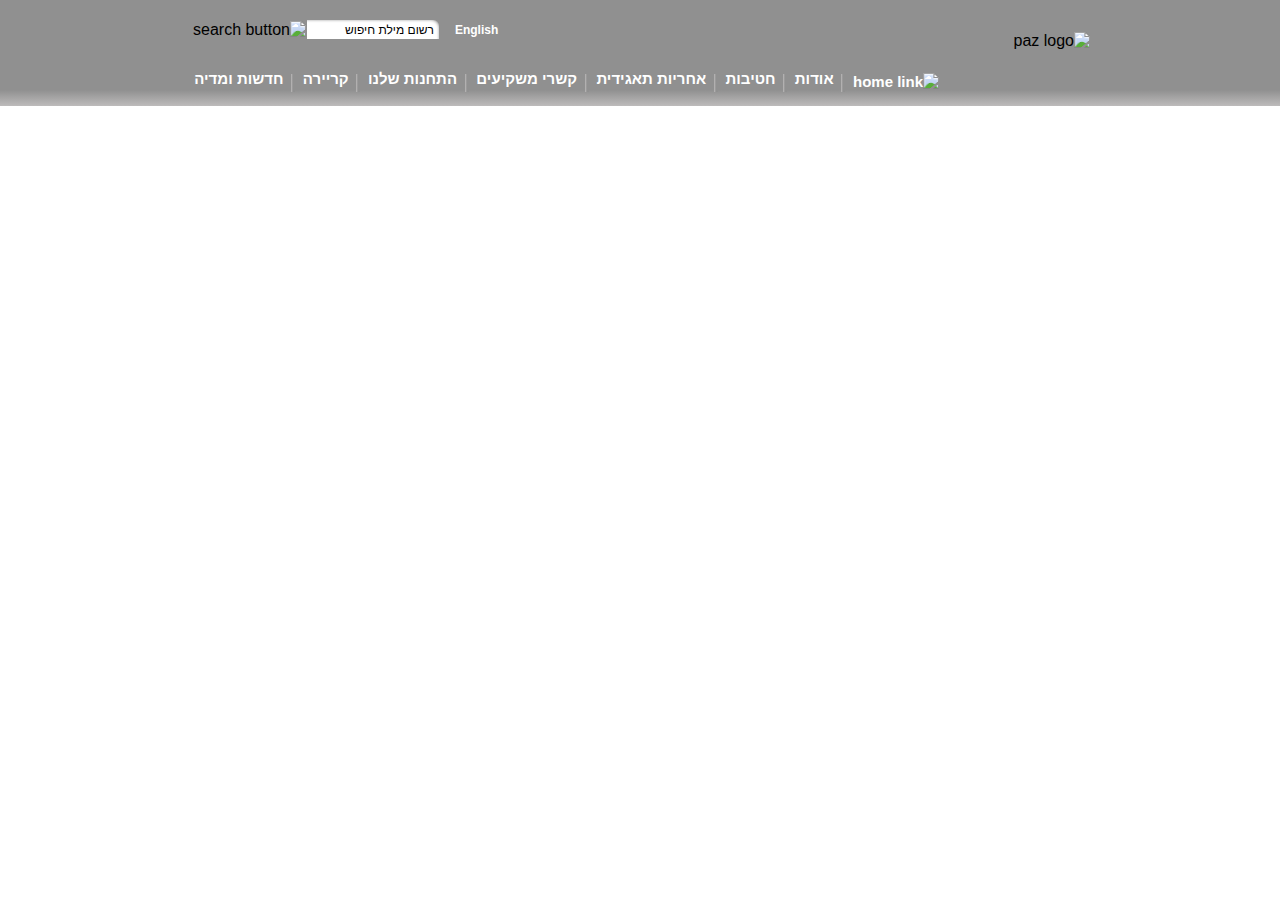
==== contact.html @ b3b5a440 "link back contact page to home page" ====
<!DOCTYPE html>
<html lang="he">

<head>
    <meta charset="UTF-8">
    <meta name="viewport" content="width=device-width, initial-scale=1.0">
    <title>Document</title>
    <script src="script.js"></script>
    <link rel="stylesheet" href="style.css">
</head>

<body>
    <header>
        <div class="row">
            <div class="column">
                <img id="logo" src="images/paz_logo.png" alt="paz logo">
            </div>
            <div class="column">
                <div class="row">
                    <a href="#" id="site-lang">English</a>
                    <input type="text" value="רשום מילת חיפוש" onfocus="this.value = ''">
                    <img src="images/search_button.png" alt="search button">
                </div>
            </div>
        </div>
        <div class="row">
            <nav>
                <ul>
                    <li><a href="#"><img src="images/menu_home_blue.png" alt="home link"></a></li>
                    <li class="separator"></li>
                    <li class="dropdown">
                        <a href="#">אודות</a>
                        <div class="dropdown-contant">
                            <a href="#">אודות</a>
                            <a href="#">היסטוריה</a>
                            <a href="#">חזון וערכים</a>
                            <a href="#">מבנה הקבוצה</a>
                            <a href="#">חברי דירקטוריון</a>
                            <a href="#">הנהלת הקבוצה</a>
                            <a href="#">פרסים והוקרה</a>
                        </div>
                    </li>
                    <li class="separator"></li>
                    <li class="dropdown">
                        <a href="#">חטיבות</a>
                        <div class="dropdown-contant">
                            <a href="#">חטיבות</a>
                            <a href="#">קמעונאות ומסחר</a>
                            <a href="#">תעשיות ושירותים</a>
                            <a href="#">זיקוק</a>
                        </div>
                    </li>
                    <li class="separator"></li>
                    <li class="dropdown">
                        <a href="#">אחריות תאגידית</a>
                        <div class="dropdown-contant">
                            <a href="#">אחריות תאגידית</a>
                            <a href="#">הקוד האתי</a>
                            <a href="#">מעורבות חברתית</a>
                            <a href="#">נגישות</a>
                            <a href="#">איכות הסביבה ובטיחות</a>
                            <a href="#">דירוג מעלה</a>
                        </div>
                    </li>
                    <li class="separator"></li>
                    <li class="dropdown">
                        <a href="#">קשרי משקיעים</a>
                        <div class="dropdown-contant">
                            <a href="#">פרופיל חברה</a>
                            <a href="#">דו"חות כספיים</a>
                            <a href="#">כלים למשקיע</a>
                            <a href="#">נתוני מניה</a>
                            <a href="#">אסיפות כלליות</a>
                        </div>
                    </li>
                    <li class="separator"></li>
                    <li class="dropdown">
                        <a href="#">התחנות שלנו</a>
                        <div class="dropdown-contant">
                            <a href="#">התחנות שלנו</a>
                            <a href="#">נגישות מתחמי פז</a>
                            <a href="#">רשימת תחנות</a>
                            <a href="#">מועדונים</a>
                        </div>
                    </li>
                    <li class="separator"></li>
                    <li class="dropdown">
                        <a href="#">קריירה</a>
                        <div class="dropdown-contant">
                            <a href="#">לעבוד בפז</a>
                            <a href="#">ניהול תחנת פז</a>
                            <a href="#">קריירה</a>
                        </div>
                    </li>
                    <li class="separator"></li>
                    <li class="dropdown">
                        <a href="#">חדשות ומדיה</a>
                        <div class="dropdown-contant">
                            <a href="#">פרסומות</a>
                            <a href="#">הודעות לעיתונות</a>
                        </div>
                    </li>
                </ul>
            </nav>
        </div>
    </header>

    <footer class="row">
        <nav>
            <ul>
                <li><a href="#"><img src="images/fb_icon.png"></a></li>
                <li>|</li>
                <li><a href="index.html" target="_blank">עמוד הבית</a></li>
                <li>|</li>
                <li><a href="#">מחירונים</a></li>
                <li>|</li>
                <li><a href="#">קריירה</a></li>
                <li>|</li>
                <li><a href="#">תנאי שימוש</a></li>
                <li>|</li>
                <li><a href="#">נגישות</a></li>
                <li>|</li>
                <li><a href="#">מפת אתר</a></li>
                <li>|</li>
                <li><a href="contact.html" target="_blank">צור קשר</a></li>
                <li>|</li>
                <li><a href="#">שטחי מסחר</a></li>
                <li>|</li>
                <li><a href="#">הסדר פשרה בתובענה הייצוגית בעניין הסדר פזומט</a></li>
            </ul>
        </nav>
    </footer>
</body>
---- style.css ----
*{
    box-sizing: border-box;
}

body{
    margin: 0;
    padding: 0;
    direction: rtl;
    text-align: right;
    font-family: arial;
}

header{
    background: linear-gradient(180deg, #909090 85%, #bdbbbb);
    width: 100%;
    height: 106px;
    position: absolute;
    top: 0;
}

header > .row{
    width: 900px;
    margin: auto;
    height: 50%;
    justify-content: space-between;
    align-items: center;
}

header #logo{
    position: absolute;
    top: 32px;
}

header a, footer a{
    color: white;
    text-decoration: none;
    font-weight: bold;
}
header a:hover, footer a:hover{
    color: #005b9f;
    text-decoration: underline;
}

a#site-lang{
    font-size: 12px;
}

header input{
    border-top-right-radius: 6px;
    border: none;
    width: 132px;
    height: 19px;
    box-shadow: inset -2px 2px 3px -2px rgba(0, 0, 0, 0.4);
    margin: auto 16px auto 1px;
    font-size: 12px;
    padding: 1px 5px 1px 1px;
}

.row{
    display: flex;
    flex-wrap: wrap;
}
header > .row > .column:last-of-type{
    margin-top: 6px;
    margin-left: 3px;
}
header .column > .row{
    justify-content: space-between;
    align-items: center;
}
header > .row:last-of-type{
    justify-content: flex-end;
    align-content: flex-end;
}
header nav{
    width:757px ;
    height: 33px;
    margin-bottom: 19px;
}
header nav ul, footer nav ul{
    list-style: none;
    display: flex;
    flex-wrap: wrap;
    justify-content: space-between;
    align-items: flex-start;
    padding: 0 8px 0 4px;
    margin-block-end:0;
}

header nav ul a{
    font-size: 15px;
    font-weight: bold;
    padding-bottom: 18px;
}
header nav ul li img{
    margin-top: 3px;
}

nav ul li.separator{
    background: linear-gradient(270deg, #909090 50%, #bdbbbb);
    width: 4px;
    height: 18px;
    margin-top: 4px;
}

.dropdown{
    position: relative;
}

.dropdown > .dropdown-contant{
    position: absolute;
    right: 0;
    top: 36px;
    display: none;
    background: linear-gradient(360deg, #909090 85%, #bdbbbb);
    width: max-content;
}
.dropdown > .dropdown-contant a{
    display: block;
    width: 100%;
    padding: 4px 5px;
    border-bottom: solid 1px #a9a9a9;
}
.dropdown > .dropdown-contant a:last-of-type{
    border-bottom: none;
}
.dropdown > .dropdown-contant a:hover{
    background-color: #bcbcbc;
}
.dropdown:hover > .dropdown-contant{
    display: block;
}
body > .main-section{
    width: 900px;
    margin: 136px auto 0 auto;
    flex-wrap: nowrap;
}
.main-section > .column{
    width:293px;
    height:355px;
    border-bottom-right-radius: 20px;
    margin-right: 15px;
    display: flex;
    flex-direction: column;
    justify-content:flex-end;
}
.main-section > .column:first-of-type{
    background-image: url(images/1908364606615453350.JPG);
}
.main-section > .column:nth-of-type(2){
    background-image: url(images/Picture-046410251500.jpg);
}
.main-section > .column:last-of-type{
    background-image: url(images/291_354410564000.jpg);
}
.main-section > .column > .text-holder{
    width: 248px;
    height: 97px;
    padding: 10px;
    color: white;
    margin: 0 6px 7px 0;
    background-color: rgba(125,125,125,0.85);
    border-bottom-right-radius: 20px;
}
.main-section > .column > .text-holder h4{
    font-size: 14px;
    font-weight: bold;
    padding: 0;
    margin: 0 0 4px 0;
}
.main-section > .column > .text-holder article{
    font-size: 13px;
    line-height: 13px;
}
.main-section > .column > .text-holder a{
    font-size: 13px;
    color: white;
    float: left;
}
.main-section > .column > .text-holder a img{
    margin-right: 4px;
}
.main-section > .column > .text-holder a:hover{
    color: #005b9f;
}
a > .a-dsply{
    display: none;
}
a:hover > .a-dspr{
    display: none;
}
a:hover >  .a-dsply{
    display: initial;
}
body > .secondery-section{
    width: 900px;
    margin: 0 auto 30px auto;
    color: #575757;
}
.secondery-section .links{
    display: block;
}
.secondery-section a{
    font-size: 13px;
    float: left;
    color: #72716d;
    margin-top: 12px;
}
.secondery-section a img{
    margin: 0 4px 0 0;
}

.secondery-section a:hover{
    color: #005b9f;
}
.secondery-section > .column{
    width: 287px;
    height: 216px;
    border: 2px solid rgba(233,233,233,0.8);
    padding: 0 15px;
    margin: 19px 13px 0 0;
    border-top-right-radius: 20px;
    background: linear-gradient(0deg, rgba(233, 233, 233, 0.8) 50%, #fff);
}
.secondery-section h4{
    font-size: 14px;
    font-weight: bold;
    padding: 0;
    margin: 4px 2px 8px 0;
    line-height: 2;
    border-bottom: 2px solid rgba(216,216,216,0.5);
    width: 245px;
}
.secondery-section > .column > img{
    margin-top:5px ;
}
.secondery-section > .column:last-of-type > .map-links > img{
    margin-top: -5px;
}
.secondery-section > .column:last-of-type a{
    float: none;
    display: block;
    margin-top: 0;
}
.secondery-section > .column:last-of-type .links{
    height: 70px;
    display: flex;
    flex-direction: column;
    justify-content: space-evenly;
}

.secondery-section > .column:last-of-type .links img{
    float: left;
    margin-top: 4px;
}

.secondery-section .map-links{
    margin: 0 3px;
    display: flex;
    justify-content: space-between;
}
footer{
    background: linear-gradient(0deg, #909090 60%, #bdbbbb);
    width: 100%;
    height: 38px;
    position: fix;
    bottom: 0;
}
footer > nav{
    width: 900px;
    margin: auto;
}
footer > nav > ul{
    width: 815px;
    padding: 0;
    margin-block-start:14px;
    margin-right: 13px;
}
footer > nav li > a,footer > nav li{
    color: white;
    font-size: 14px;
    font-weight: normal;
    /* margin-left: 1px; */
    padding: 0;
}
.red > a{
    color: red;
    text-shadow:0.2px 0.2px rgb(75, 75, 75);
}
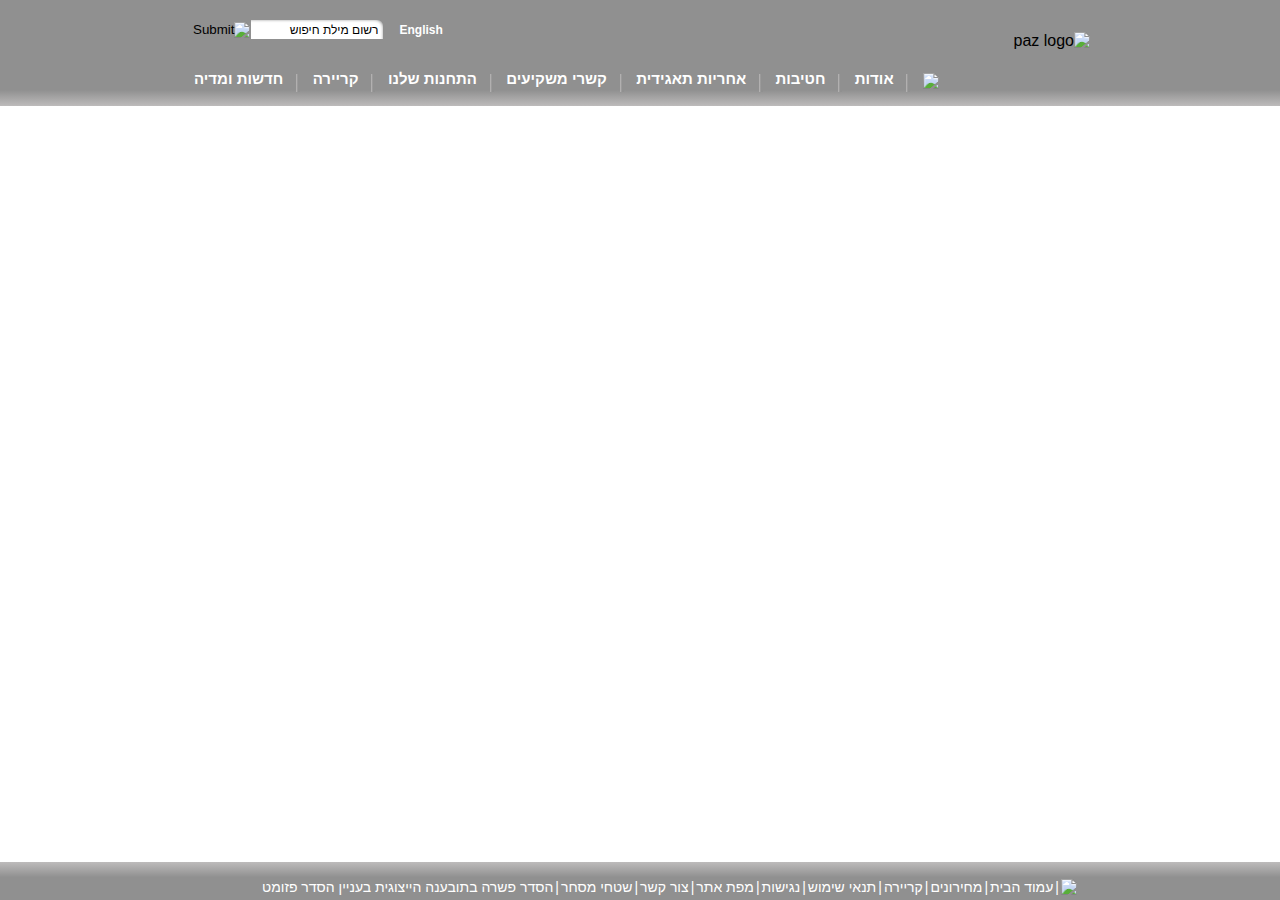
==== commit e96803e0: "make search img look like button" ====
--- a/contact.html
+++ b/contact.html
@@ -19,14 +19,18 @@
                 <div class="row">
                     <a href="#" id="site-lang">English</a>
                     <input type="text" value="רשום מילת חיפוש" onfocus="this.value = ''">
-                    <img src="images/search_button.png" alt="search button">
+                    <input type="image" id="search-button" src="images/search_button.png">
                 </div>
             </div>
         </div>
         <div class="row">
             <nav>
                 <ul>
-                    <li><a href="#"><img src="images/menu_home_blue.png" alt="home link"></a></li>
+                    <li><a href="index.html">
+                            <img class="a-dspr" src="images/menu_home.png">
+                            <img class="a-dsply" src="images/menu_home_blue.png">
+                        </a>
+                    </li>
                     <li class="separator"></li>
                     <li class="dropdown">
                         <a href="#">אודות</a>
@@ -105,6 +109,18 @@
         </div>
     </header>
 
+    <section class="row">
+        <div class="column">
+
+        </div>
+        <div class="column">
+
+        </div>
+        <div class="column">
+
+        </div>
+    </section>
+
     <footer class="row">
         <nav>
             <ul>
--- a/style.css
+++ b/style.css
@@ -1,7 +1,6 @@
 *{
     box-sizing: border-box;
 }
-
 body{
     margin: 0;
     padding: 0;
@@ -10,14 +9,57 @@
     font-family: arial;
 }
 
-header{
+
+.row{
+    display: flex;
+    flex-wrap: wrap;
+}
+
+.dropdown{
+    position: relative;
+}
+.dropdown > .dropdown-contant{
+    position: absolute;
+    right: 0;
+    top: 36px;
+    display: none;
+    background: linear-gradient(360deg, #909090 85%, #bdbbbb);
+    width: max-content;
+}
+.dropdown > .dropdown-contant a{
+    display: block;
+    width: 100%;
+    padding: 4px 5px;
+    border-bottom: solid 1px #a9a9a9;
+}
+.dropdown > .dropdown-contant a:last-of-type{
+    border-bottom: none;
+}
+.dropdown > .dropdown-contant a:hover{
+    background-color: #bcbcbc;
+}
+.dropdown:hover > .dropdown-contant{
+    display: block;
+}
+
+a > .a-dsply{
+    display: none;
+}
+a:hover > .a-dspr{
+    display: none;
+}
+a:hover >  .a-dsply{
+    display: initial;
+}
+
+
+body > header{
     background: linear-gradient(180deg, #909090 85%, #bdbbbb);
     width: 100%;
     height: 106px;
     position: absolute;
     top: 0;
 }
-
 header > .row{
     width: 900px;
     margin: auto;
@@ -25,12 +67,10 @@
     justify-content: space-between;
     align-items: center;
 }
-
 header #logo{
     position: absolute;
     top: 32px;
 }
-
 header a, footer a{
     color: white;
     text-decoration: none;
@@ -40,12 +80,10 @@
     color: #005b9f;
     text-decoration: underline;
 }
-
-a#site-lang{
+header a#site-lang{
     font-size: 12px;
 }
-
-header input{
+header input[type="text"]{
     border-top-right-radius: 6px;
     border: none;
     width: 132px;
@@ -55,10 +93,8 @@
     font-size: 12px;
     padding: 1px 5px 1px 1px;
 }
-
-.row{
-    display: flex;
-    flex-wrap: wrap;
+header #search-button:focus{
+    outline: solid 1px red;
 }
 header > .row > .column:last-of-type{
     margin-top: 6px;
@@ -86,7 +122,6 @@
     padding: 0 8px 0 4px;
     margin-block-end:0;
 }
-
 header nav ul a{
     font-size: 15px;
     font-weight: bold;
@@ -95,41 +130,14 @@
 header nav ul li img{
     margin-top: 3px;
 }
-
-nav ul li.separator{
+header nav ul li.separator{
     background: linear-gradient(270deg, #909090 50%, #bdbbbb);
     width: 4px;
     height: 18px;
     margin-top: 4px;
 }
 
-.dropdown{
-    position: relative;
-}
-
-.dropdown > .dropdown-contant{
-    position: absolute;
-    right: 0;
-    top: 36px;
-    display: none;
-    background: linear-gradient(360deg, #909090 85%, #bdbbbb);
-    width: max-content;
-}
-.dropdown > .dropdown-contant a{
-    display: block;
-    width: 100%;
-    padding: 4px 5px;
-    border-bottom: solid 1px #a9a9a9;
-}
-.dropdown > .dropdown-contant a:last-of-type{
-    border-bottom: none;
-}
-.dropdown > .dropdown-contant a:hover{
-    background-color: #bcbcbc;
-}
-.dropdown:hover > .dropdown-contant{
-    display: block;
-}
+
 body > .main-section{
     width: 900px;
     margin: 136px auto 0 auto;
@@ -183,18 +191,11 @@
 .main-section > .column > .text-holder a:hover{
     color: #005b9f;
 }
-a > .a-dsply{
-    display: none;
-}
-a:hover > .a-dspr{
-    display: none;
-}
-a:hover >  .a-dsply{
-    display: initial;
-}
+
+
 body > .secondery-section{
     width: 900px;
-    margin: 0 auto 30px auto;
+    margin: 0 auto 70px auto;
     color: #575757;
 }
 .secondery-section .links{
@@ -209,7 +210,6 @@
 .secondery-section a img{
     margin: 0 4px 0 0;
 }
-
 .secondery-section a:hover{
     color: #005b9f;
 }
@@ -248,23 +248,23 @@
     flex-direction: column;
     justify-content: space-evenly;
 }
-
 .secondery-section > .column:last-of-type .links img{
     float: left;
     margin-top: 4px;
 }
-
 .secondery-section .map-links{
     margin: 0 3px;
     display: flex;
     justify-content: space-between;
 }
-footer{
+
+
+body > footer{
     background: linear-gradient(0deg, #909090 60%, #bdbbbb);
     width: 100%;
     height: 38px;
-    position: fix;
-    bottom: 0;
+    position: fixed;
+    bottom: 0vh;
 }
 footer > nav{
     width: 900px;
@@ -283,7 +283,7 @@
     /* margin-left: 1px; */
     padding: 0;
 }
-.red > a{
+footer .red > a{
     color: red;
     text-shadow:0.2px 0.2px rgb(75, 75, 75);
 }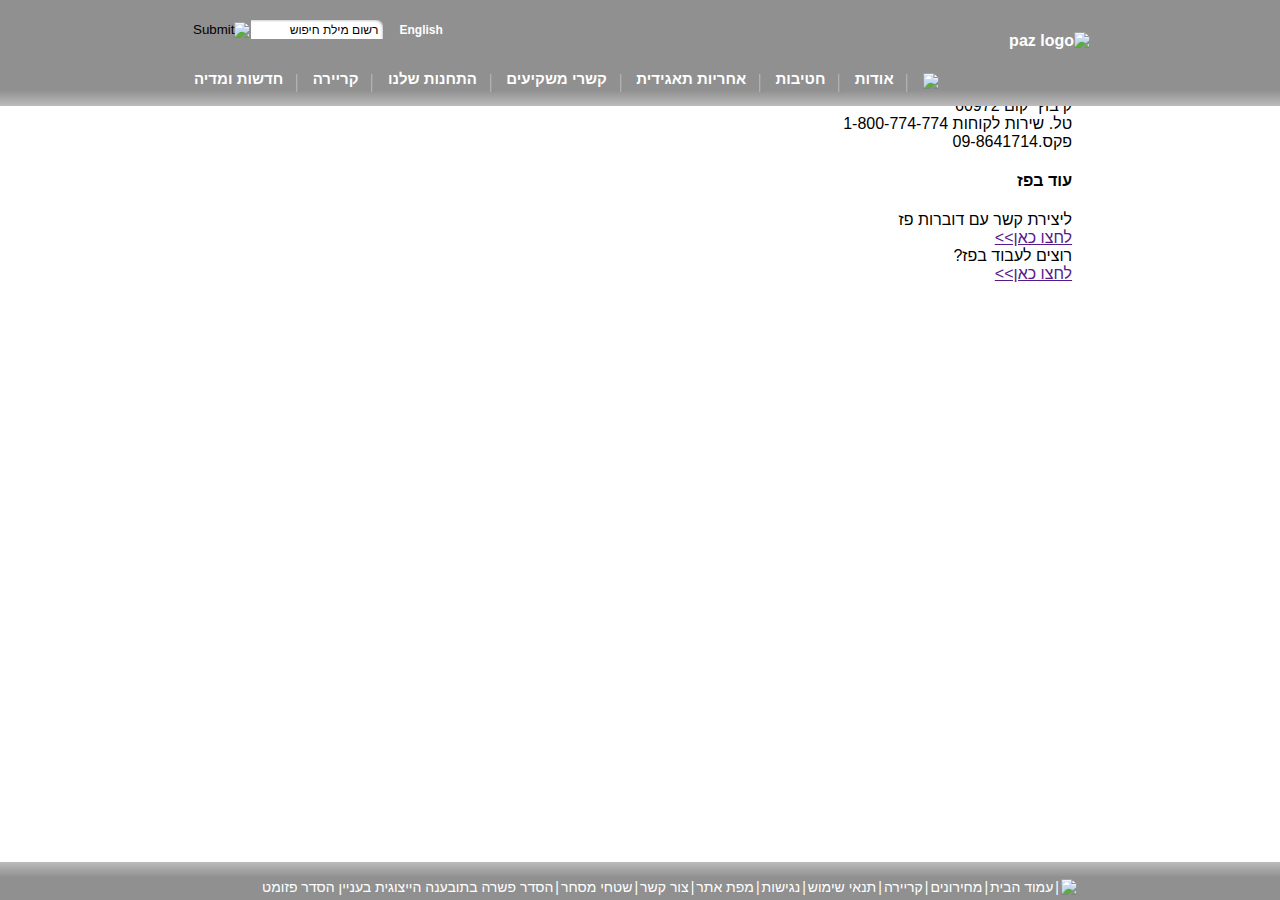
==== commit c2758b50: "add contact info" ====
--- a/contact.html
+++ b/contact.html
@@ -13,7 +13,9 @@
     <header>
         <div class="row">
             <div class="column">
-                <img id="logo" src="images/paz_logo.png" alt="paz logo">
+                <a href="index.html" target="_blank">
+                    <img id="logo" src="images/paz_logo.png" alt="paz logo">
+                </a>
             </div>
             <div class="column">
                 <div class="row">
@@ -26,7 +28,7 @@
         <div class="row">
             <nav>
                 <ul>
-                    <li><a href="index.html">
+                    <li><a href="index.html" target="_blank">
                             <img class="a-dspr" src="images/menu_home.png">
                             <img class="a-dsply" src="images/menu_home_blue.png">
                         </a>
@@ -109,15 +111,42 @@
         </div>
     </header>
 
-    <section class="row">
+    <section class="row contact-section">
         <div class="column">
-
+            <nav>
+                <ul>
+                    <li><a href="#">צור קשר</a></li>
+                </ul>
+            </nav>
         </div>
         <div class="column">
+            <div class="Breadcrumb">
+                <ul>
+                    <li><a href="index.html">עמוד הבית</a></li>
+                    <li>צור קשר</li>
+                </ul>
+            </div>
+            <h4>צור קשר</h4>
+            <form id="contact-form">
 
+            </form>
         </div>
         <div class="column">
-
+            <div id="contact-info">
+                <h4>פרטי יצירת קשר</h4>
+                <article class="bold">פז חברת נפט בע"מ</article>
+                <article>יורו פארק, בניין הולנד</article>
+                <article>קיבוץ יקום 60972</article>
+                <article>טל. שירות לקוחות 1-800-774-774</article>
+                <article>פקס.09-8641714</article>
+            </div>
+            <div id="more">
+                <h4>עוד בפז</h4>
+                <article class="bold">ליצירת קשר עם דוברות פז</article>
+                <article><a href="">לחצו כאן>></a></article>
+                <article class="bold">רוצים לעבוד בפז?</article>
+                <article><a href="">לחצו כאן>></a></article>
+            </div>
         </div>
     </section>
 
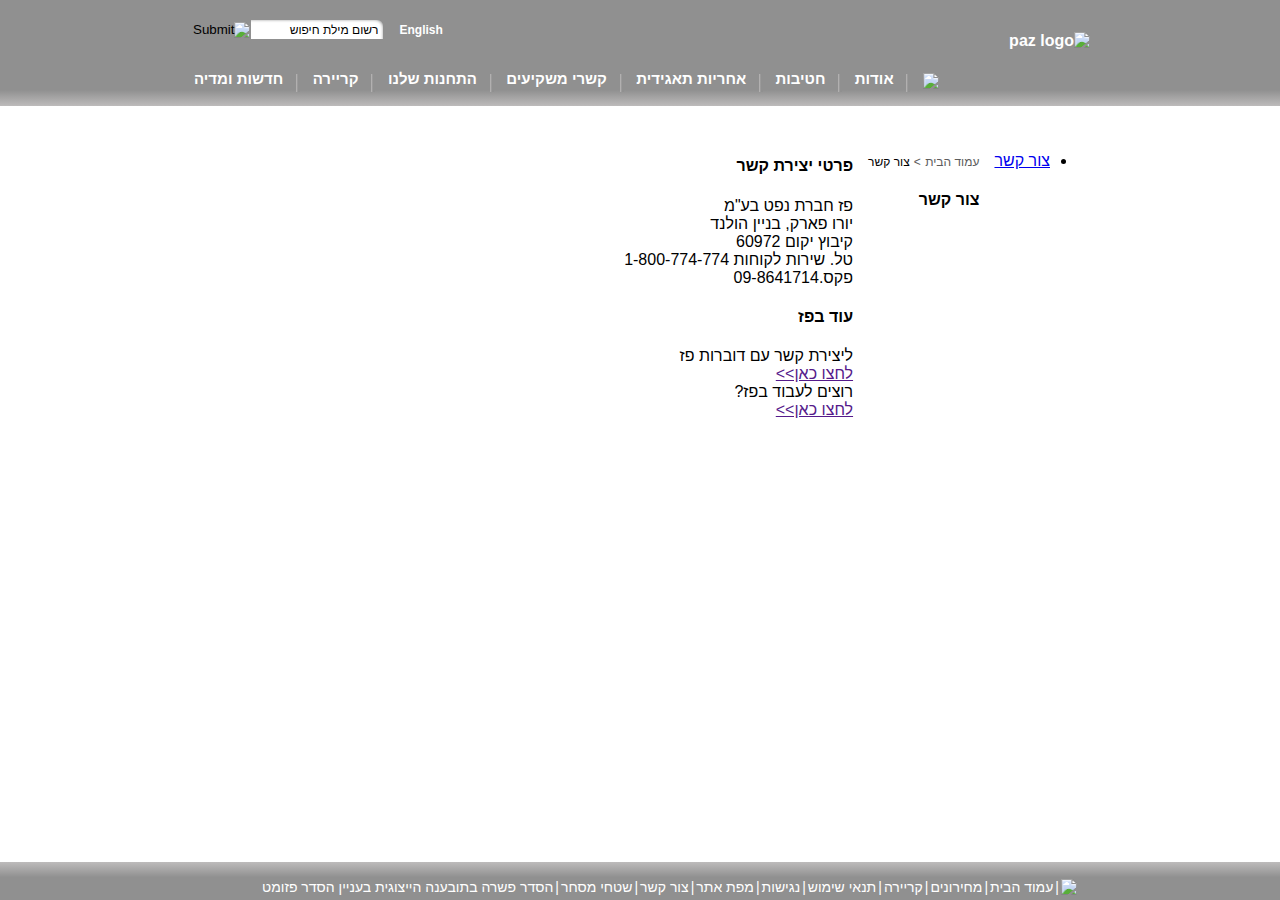
==== commit dd254dd8: "design breadcrumb" ====
--- a/contact.html
+++ b/contact.html
@@ -120,7 +120,7 @@
             </nav>
         </div>
         <div class="column">
-            <div class="Breadcrumb">
+            <div class="breadcrumb">
                 <ul>
                     <li><a href="index.html">עמוד הבית</a></li>
                     <li>צור קשר</li>
--- a/style.css
+++ b/style.css
@@ -286,4 +286,34 @@
 footer .red > a{
     color: red;
     text-shadow:0.2px 0.2px rgb(75, 75, 75);
-}+}
+
+body .contact-section{
+    width: 900px;
+    margin: 136px auto 0 auto;
+}
+.contact-section > .column{
+    margin-left: 15px;
+    height: 426px;
+}
+.contact-section .breadcrumb ul{
+    padding: 0;
+    list-style: none;
+  }
+.contact-section .breadcrumb ul li{
+    display: inline;
+    font-size: 12px;  
+}
+.contact-section .breadcrumb ul li+li:before {
+    padding: 0 0 0 4px;
+    color: #5c5c5c;
+    content: ">";
+  }
+.contact-section .breadcrumb ul li a {
+    color: #5c5c5c;
+    text-decoration: none;
+  }
+  .contact-section .breadcrumb ul li a:hover {
+    color: #005b9f;
+    text-decoration: underline;
+  }  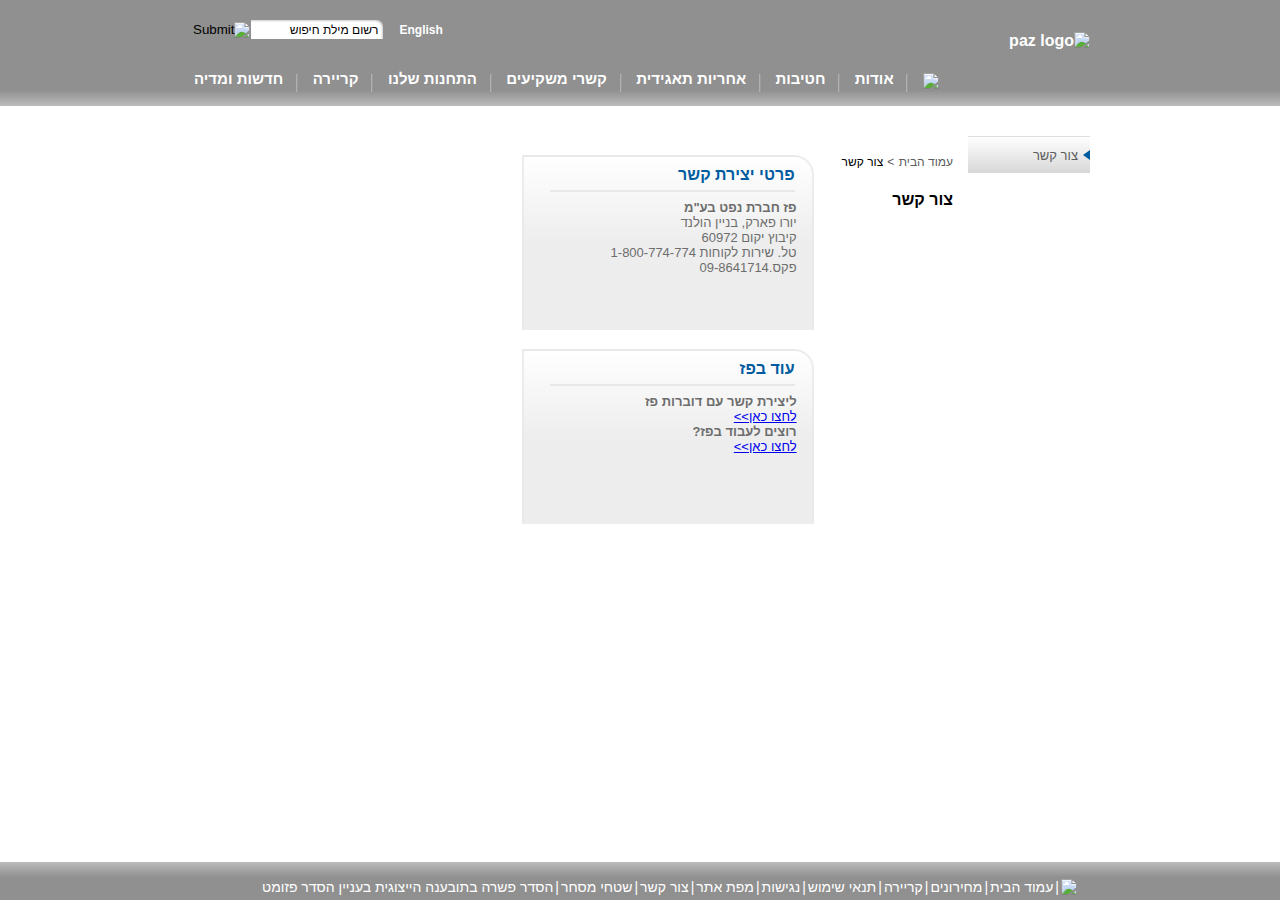
==== commit 8d79ff9d: "design and position menu in contact page" ====
--- a/contact.html
+++ b/contact.html
@@ -113,11 +113,11 @@
 
     <section class="row contact-section">
         <div class="column">
-            <nav>
+            <menu>
                 <ul>
                     <li><a href="#">צור קשר</a></li>
                 </ul>
-            </nav>
+            </menu>
         </div>
         <div class="column">
             <div class="breadcrumb">
--- a/style.css
+++ b/style.css
@@ -1,5 +1,9 @@
 *{
     box-sizing: border-box;
+}
+:root{
+--blue: #005b9f;
+--dark-grey: #6d6d6d;
 }
 body{
     margin: 0;
@@ -14,6 +18,7 @@
     display: flex;
     flex-wrap: wrap;
 }
+
 
 .dropdown{
     position: relative;
@@ -77,7 +82,7 @@
     font-weight: bold;
 }
 header a:hover, footer a:hover{
-    color: #005b9f;
+    color: var(--blue);
     text-decoration: underline;
 }
 header a#site-lang{
@@ -189,7 +194,7 @@
     margin-right: 4px;
 }
 .main-section > .column > .text-holder a:hover{
-    color: #005b9f;
+    color: var(--blue);
 }
 
 
@@ -211,7 +216,7 @@
     margin: 0 4px 0 0;
 }
 .secondery-section a:hover{
-    color: #005b9f;
+    color: var(--blue);
 }
 .secondery-section > .column{
     width: 287px;
@@ -296,10 +301,45 @@
     margin-left: 15px;
     height: 426px;
 }
+.contact-section menu{
+    border-top: solid 1px #dedede;
+    width: 122px;
+    height: 37px;
+    margin: 0;
+    padding: 0;
+    display: flex;
+    flex-wrap: wrap;
+    align-items: center;
+    background: linear-gradient(0deg,#bdbbbb -70%, #fff);
+}
+.contact-section menu ul{
+    margin: 0;
+    padding: 0;
+    list-style: none;
+}
+.contact-section menu ul li::before{
+    content: "";
+    display: inline-block;
+    width: 0; 
+    height: 0; 
+    border-top: 5px solid transparent;
+    border-bottom: 5px solid transparent; 
+    border-right:7px solid var(--blue);
+    margin:0 0 0 5px ;
+}
+.contact-section menu ul a{
+    color: #5c5c5c;
+    font-size: 13px;
+    text-decoration: none;
+}
+.contact-section menu > ul > li > a:hover{
+    color:var(--blue);
+    text-decoration: underline;
+}
 .contact-section .breadcrumb ul{
     padding: 0;
     list-style: none;
-  }
+}
 .contact-section .breadcrumb ul li{
     display: inline;
     font-size: 12px;  
@@ -308,12 +348,38 @@
     padding: 0 0 0 4px;
     color: #5c5c5c;
     content: ">";
-  }
+}
 .contact-section .breadcrumb ul li a {
     color: #5c5c5c;
     text-decoration: none;
-  }
-  .contact-section .breadcrumb ul li a:hover {
-    color: #005b9f;
+}
+.contact-section .breadcrumb ul li a:hover {
+    color: var(--blue);
     text-decoration: underline;
-  }  +}
+.contact-section .column:last-of-type > div{
+    width: 292px;
+    height: 175px;
+    border: 2px solid rgba(233,233,233,0.8);
+    padding: 0 15px;
+    margin: 19px 13px 0 0;
+    border-top-right-radius: 20px;
+    background: linear-gradient(0deg, rgba(233, 233, 233, 0.8) 50%, #fff);
+}
+.contact-section .column:last-of-type h4{
+    color: var(--blue);
+    margin: 4px 2px 8px 0;
+    line-height: 1.8;
+    border-bottom: 2px solid rgba(216,216,216,0.5);
+    width: 245px;
+}
+.contact-section .column:last-of-type article{
+    font-size: 13px;
+    color: var(--dark-grey);
+}
+.contact-section .column:last-of-type .bold{
+    font-weight: bold;
+}
+.contact-section div#more a{
+    color: #00e;
+}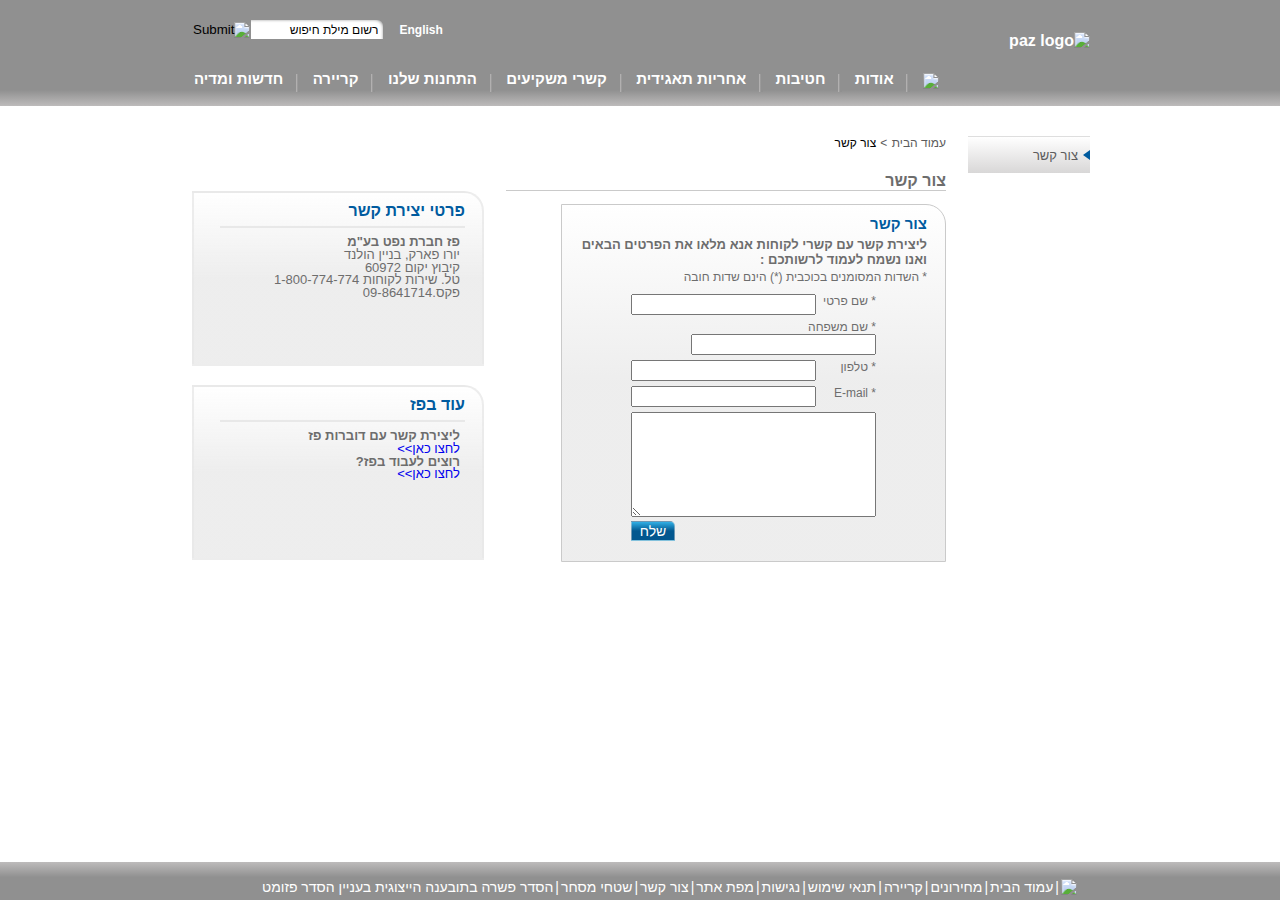
==== commit a0954392: "add validation to form" ====
--- a/contact.html
+++ b/contact.html
@@ -128,7 +128,37 @@
             </div>
             <h4>צור קשר</h4>
             <form id="contact-form">
-
+                <div class="form-header">
+                    <h5>צור קשר</h5>
+                    <article>ליצירת קשר עם קשרי לקוחות אנא מלאו את הפרטים הבאים ואנו נשמח לעמוד לרשותכם :</article>
+                    <article class="note">* השדות המסומנים בכוכבית (*) הינם שדות חובה</article>
+                </div>
+                <div class="form-content clearfix">
+                    <div id="fname" class="row">
+                        <label>* שם פרטי</label>
+                        <input type="text" required onblur="fnameBoxActive()">
+                        <div class="error">שדה חובה</div>
+                    </div>
+                    <div id="lname" class="row">
+                        <label>* שם משפחה</label>
+                        <input type="text" required onblur="lnameBoxActive()">
+                        <div class="error">שדה חובה</div>
+                    </div>
+                    <div id="phone" class="row">
+                        <label>* טלפון</label>
+                        <input type="text" required onblur="phoneBoxActive()">
+                        <div class="error">שדה חובה</div>
+                    </div>
+                    <div id="email" class="row">
+                        <label>* E-mail</label>
+                        <input type="email" required onblur="emailBoxActive()">
+                        <div class="error">שדה חובה</div>
+                    </div>
+                    <textarea name="comments" rows="7"></textarea>
+                    <div id="btn-cntnr" class="row">
+                        <button type="button">שלח</button>
+                    </div>
+                </div>
             </form>
         </div>
         <div class="column">
--- a/style.css
+++ b/style.css
@@ -18,7 +18,6 @@
     display: flex;
     flex-wrap: wrap;
 }
-
 
 .dropdown{
     position: relative;
@@ -293,13 +292,14 @@
     text-shadow:0.2px 0.2px rgb(75, 75, 75);
 }
 
+
 body .contact-section{
     width: 900px;
     margin: 136px auto 0 auto;
+    flex-wrap: nowrap;
 }
 .contact-section > .column{
-    margin-left: 15px;
-    height: 426px;
+    margin-left: 22px;
 }
 .contact-section menu{
     border-top: solid 1px #dedede;
@@ -339,6 +339,8 @@
 .contact-section .breadcrumb ul{
     padding: 0;
     list-style: none;
+    margin-block-start: -3px;
+    margin-block-end: 0;
 }
 .contact-section .breadcrumb ul li{
     display: inline;
@@ -356,15 +358,98 @@
 .contact-section .breadcrumb ul li a:hover {
     color: var(--blue);
     text-decoration: underline;
+}
+.contact-section .column h4{
+    color: var(--dark-grey);
+    border-bottom: solid 1px #cacaca;
+    width: 440px;
+    margin-block-end:13px;
+}
+.contact-section form{
+    width: 385px;
+    min-height: 358px;
+    border: solid 1px #cacaca;
+    border-top-right-radius: 20px;
+    background: linear-gradient(0deg, rgba(233, 233, 233, 0.8) 50%, #fff);
+}
+.contact-section .form-header{
+    width: 347px;
+    margin: auto;
+}
+.contact-section .form-header h5{
+    color: var(--blue);
+    font-size: 15px;
+    width: auto;
+    margin-block-start: 10px;
+    margin-block-end:5px;
+}
+.contact-section .form-header article{
+    font-size: 13px;
+    color: var(--dark-grey);
+    font-weight: bold;
+}
+.contact-section .form-header article.note{
+    font-size: 12px;
+    font-weight: unset;
+    margin-top: 3px;
+}
+.contact-section form > .form-content{
+    width: 245px;
+    margin: 10px auto 0 auto;
+}
+.contact-section .form-content > .row{
+    justify-content: space-between;
+    margin-bottom: 5px;
+    font-size: 12px;
+}
+.contact-section .form-content label{
+    color: #6d6d6d;
+}
+.contact-section .form-content .error{
+    color: red;
+    position: relative;
+    top: -3px;
+    display: none;
+}
+.contact-section .form-content > .was-submitted input:invalid + .error {
+    display: initial;
+}
+.contact-section .form-content textarea{
+    width: 100%;
+    height: 105px;
+}
+.contact-section .form-content #btn-cntnr.row{
+    justify-content: flex-end;
+    margin-bottom: 15px;
+}
+.contact-section .form-content button{
+    border-radius:0 5px 0 0 ;
+    width: 44px;
+    color: white;
+    font-size: 14px;
+    border: solid 1px rgba(216,216,216,0.5);
+    background: linear-gradient(0deg, rgb(2, 87, 143) 50%, #30afe5);
+}
+.contact-section .form-content button:hover{
+    color: #000;
+    background: linear-gradient(0deg, rgb(255, 139, 31) 20%, #fcf949);
+    cursor: pointer;
+}
+.contact-section .form-content button:focus{
+    outline: dotted 1px var(--blue);
+    outline-offset: 1px;
 }
 .contact-section .column:last-of-type > div{
     width: 292px;
     height: 175px;
     border: 2px solid rgba(233,233,233,0.8);
     padding: 0 15px;
-    margin: 19px 13px 0 0;
+    margin: 19px 0 0 0;
     border-top-right-radius: 20px;
     background: linear-gradient(0deg, rgba(233, 233, 233, 0.8) 50%, #fff);
+}
+.contact-section .column:last-of-type > div:first-of-type{
+    margin-top: 55px;
 }
 .contact-section .column:last-of-type h4{
     color: var(--blue);
@@ -376,10 +461,17 @@
 .contact-section .column:last-of-type article{
     font-size: 13px;
     color: var(--dark-grey);
+    padding-right: 7px;
+    line-height: 0.99;
 }
 .contact-section .column:last-of-type .bold{
     font-weight: bold;
 }
 .contact-section div#more a{
     color: #00e;
+    text-decoration: none;
+}
+.contact-section div#more a:hover{
+    color: var(--blue);
+    text-decoration: underline;
 }